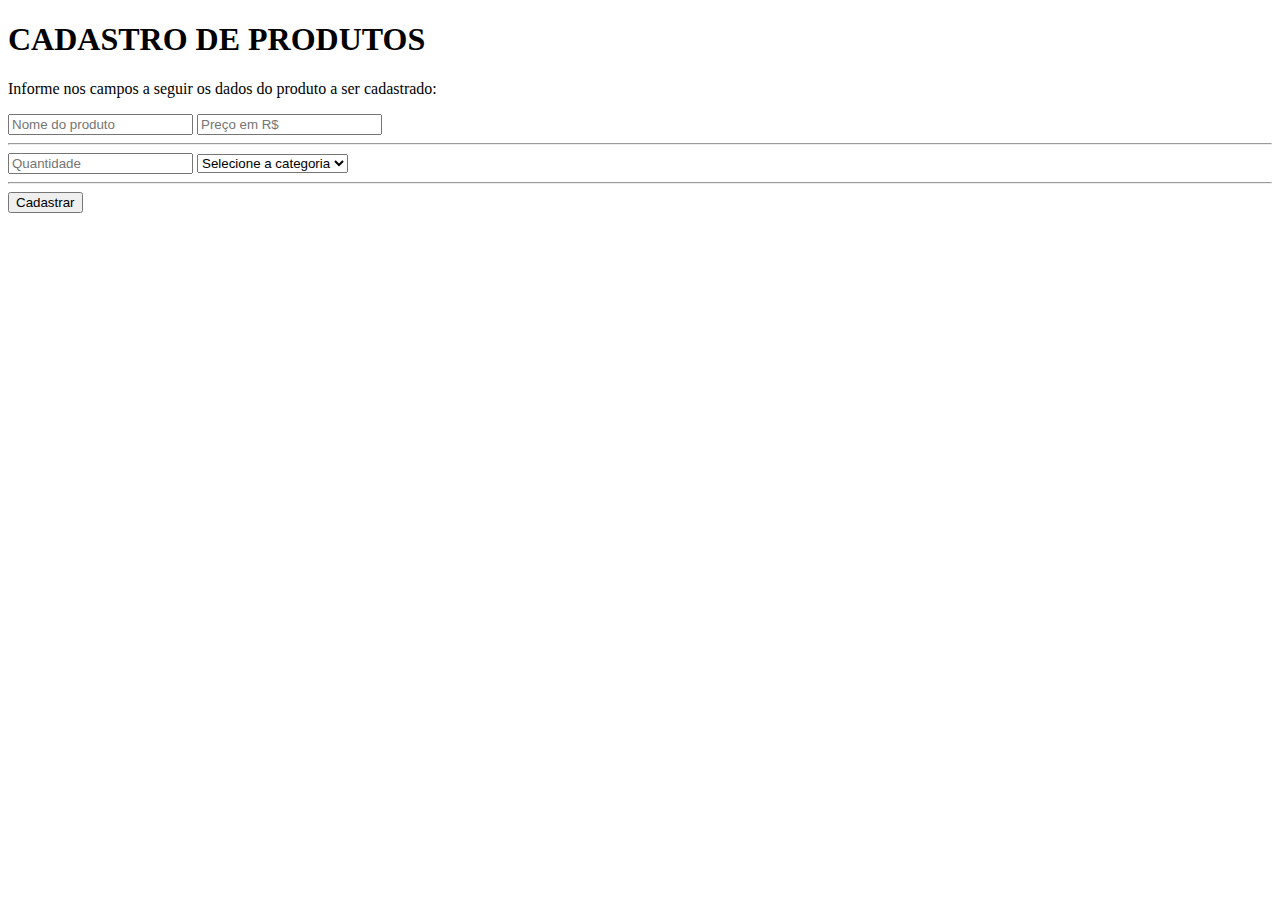
==== cadastro.htm @ bf1e6ba0 "pagina de castro" ====
<!DOCTYPE html>
<html lang="en">
<head>
    <meta charset="UTF-8">
    <meta http-equiv="X-UA-Compatible" content="IE=edge">
    <meta name="viewport" content="width=device-width, initial-scale=1.0">
	<title>Cadastro de Produtos</title>
</head>
<body>
	<h1>CADASTRO DE PRODUTOS</h1>
	<p>Informe nos campos a seguir os dados do produto a ser cadastrado:</p>
	<form>
		<input type="text" id="nome" name="nome" placeholder="Nome do produto">
		<input type="text" id="preco" name="preco" placeholder="Preço em R$">
		<hr>
		<input type="text" id="quantidade" name="quantidade" placeholder="Quantidade">
		<select id="categoria" name="categoria">
			<option value="selecione">Selecione a categoria</option>
			<option value="frutas">Frutas</option>
			<option value="verduras">Verduras</option>
			<option value="doces">Doces</option>
			<option value="salgados">Salgados</option>
		</select>
		<hr>
		<input type="submit" value="Cadastrar">
	</form>
</body>
</html>
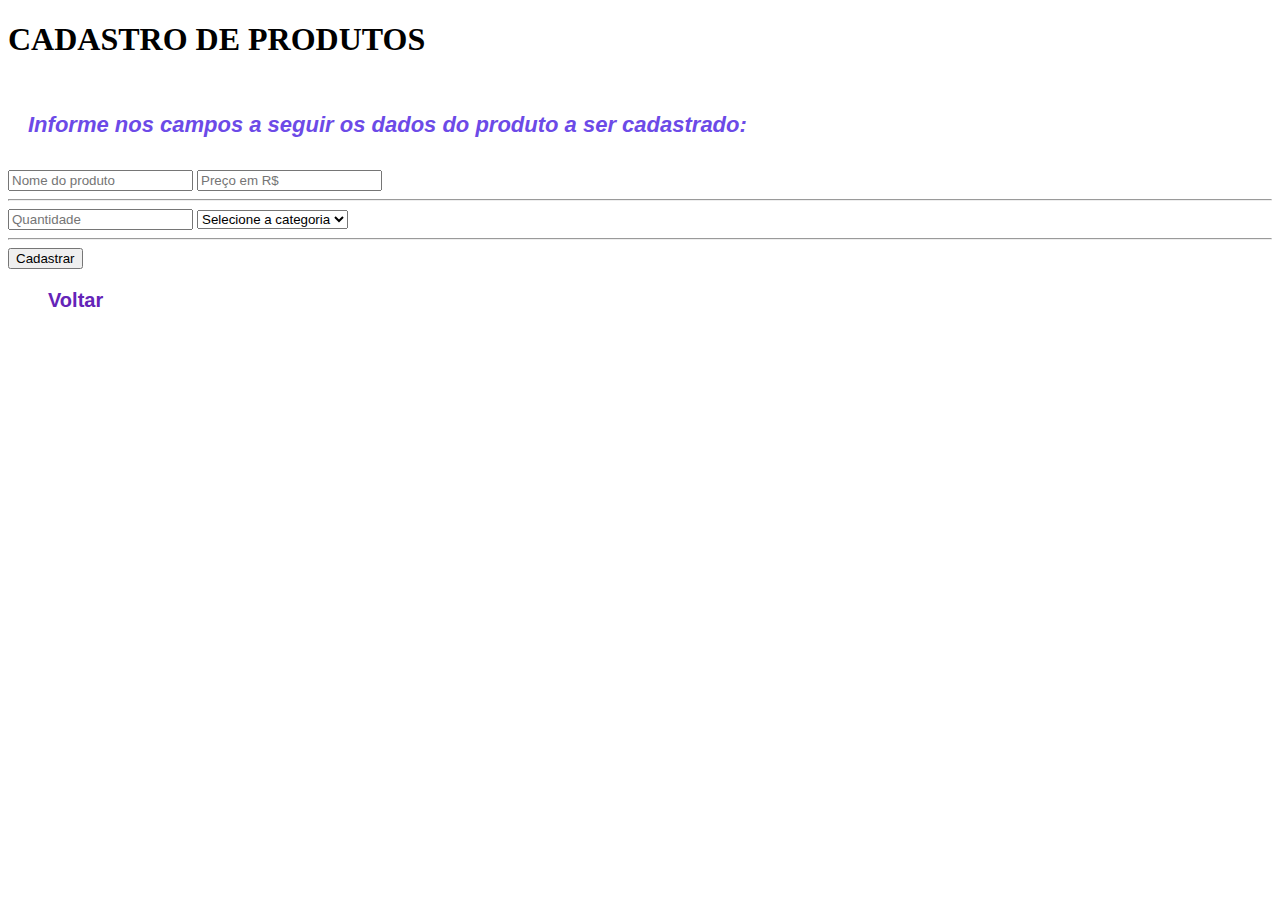
==== commit b105ae7f: "Atualizando com link inicial" ====
--- a/cadastro.htm
+++ b/cadastro.htm
@@ -4,6 +4,7 @@
     <meta charset="UTF-8">
     <meta http-equiv="X-UA-Compatible" content="IE=edge">
     <meta name="viewport" content="width=device-width, initial-scale=1.0">
+	<link rel="stylesheet" href="style.css">
 	<title>Cadastro de Produtos</title>
 </head>
 <body>
@@ -24,5 +25,11 @@
 		<hr>
 		<input type="submit" value="Cadastrar">
 	</form>
+        <!-- Rodapé -->
+        <div class="footer">
+            <div class="links">
+                <a href="./index.htm">Voltar</a>
+            </div>
+        </div>	
 </body>
 </html>
--- a/style.css
+++ b/style.css
@@ -0,0 +1,82 @@
+body {
+    background-color: #ffffff;
+}
+
+p {
+    font-family: 'Segoe UI', Tahoma, Geneva, Verdana, sans-serif;
+    font-size: 22px;
+    font-style: italic;
+    font-weight: bold;
+    display: inline-block;
+    color: #6c4ae7;
+    text-decoration: none;
+    padding: 10px 20px;
+}
+
+.bora {
+    font-family: 'Segoe UI', Tahoma, Geneva, Verdana, sans-serif;
+    font-size: 42px;
+    font-style: italic;
+    font-weight: bold; 
+    color:  #6424b8;
+    margin: 10px;
+    padding: 10px;
+}
+
+    
+a {
+    font-family: 'Segoe UI', Tahoma, Geneva, Verdana, sans-serif;
+    font-size: 20px;
+    font-weight: bold;
+    display: inline-block;
+    color: #6424b8;
+    text-decoration: none;
+    margin-left: 20px;
+}
+
+a:hover {
+    text-decoration: underline;
+    color: #241b8a;
+    background-color: #f4f1fa;
+    border-radius: 20px;
+}
+
+.links {
+    width: 50%;
+}
+
+.corpo {
+    border-style: solid;
+    border-color: rgb(255, 0, 0);
+}
+
+.topo {
+    margin-top: 30px;
+    padding: 20px;
+    width: 90%;
+}
+
+.footer {
+    padding: 20px;
+    width: 100%;
+}
+
+.left-div {
+    float: left;
+    width: 30%;
+    background-color: #f0f0f0;
+    height: 500px;
+    margin-left: 20px;
+    border: solid;
+    border-color: #f55415;
+}
+
+.right-div {
+    float: left;
+    width: 62%;
+    background-color: #d0d0d0;
+    height: 500px;
+    margin-left: 5px;
+    border: solid;
+    border-color: #ff0000;    
+}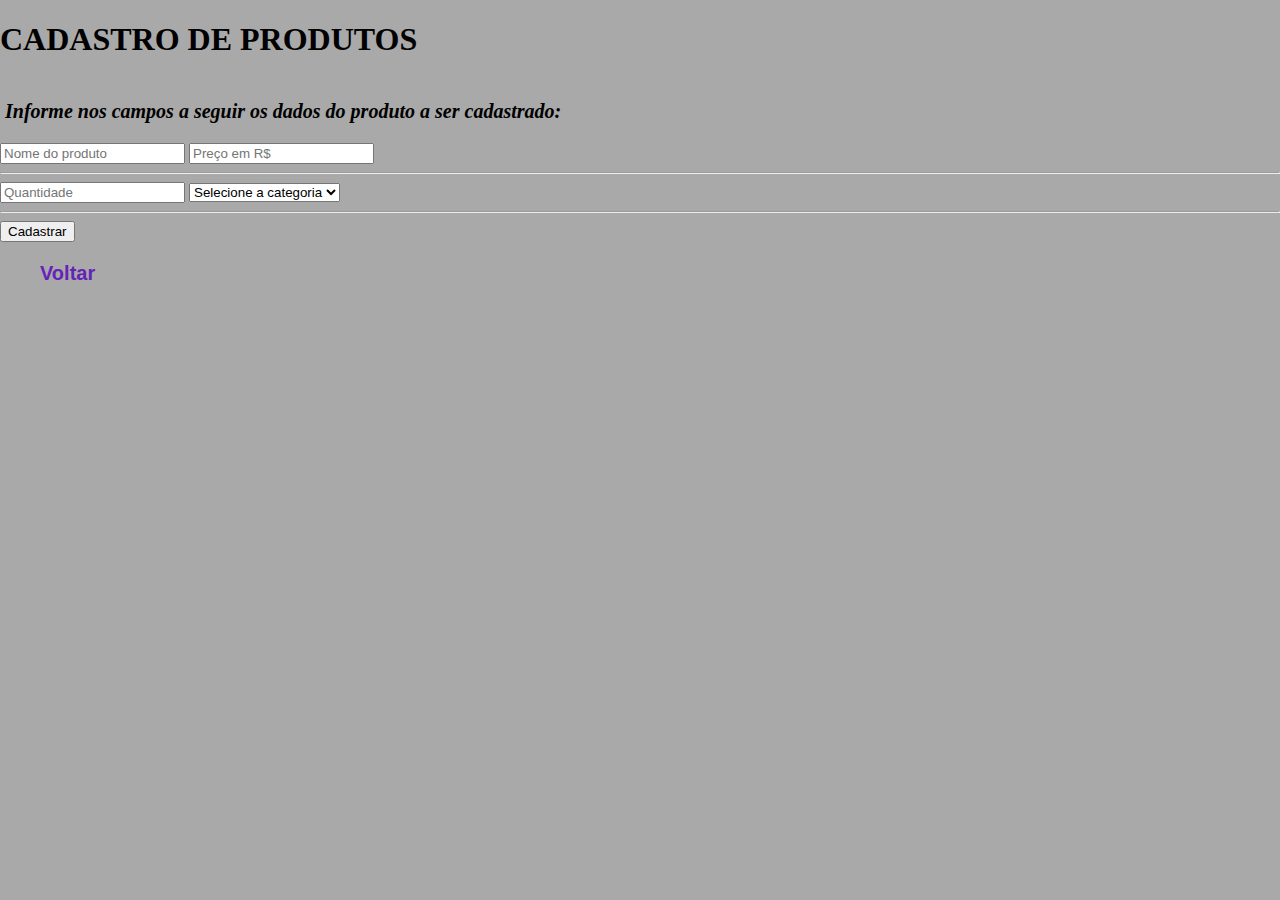
==== commit a7bc2ef1: "Att dia" ====
--- a/cadastro.htm
+++ b/cadastro.htm
@@ -7,9 +7,12 @@
 	<link rel="stylesheet" href="style.css">
 	<title>Cadastro de Produtos</title>
 </head>
-<body>
-	<h1>CADASTRO DE PRODUTOS</h1>
+<body class="cad">
+	<header>
+	<h1 class="tittle">CADASTRO DE PRODUTOS</h1>
 	<p>Informe nos campos a seguir os dados do produto a ser cadastrado:</p>
+    </header>
+
 	<form>
 		<input type="text" id="nome" name="nome" placeholder="Nome do produto">
 		<input type="text" id="preco" name="preco" placeholder="Preço em R$">
--- a/style.css
+++ b/style.css
@@ -1,16 +1,34 @@
 body {
     background-color: #ffffff;
+    margin: 0px;
 }
 
-p {
+body.cad {
+  background-color: darkgray;  
+}
+
+p.tit {
     font-family: 'Segoe UI', Tahoma, Geneva, Verdana, sans-serif;
-    font-size: 22px;
+    font-size: 18px;
     font-style: italic;
     font-weight: bold;
     display: inline-block;
     color: #6c4ae7;
     text-decoration: none;
     padding: 10px 20px;
+}
+
+
+p {
+    margin-left: 5px;
+    display: inline-block;
+    font-size: 20px;
+    font-style: italic;
+    font-weight: bold;    
+}
+
+img {
+    display: inline-block;    
 }
 
 .bora {
@@ -46,6 +64,7 @@
 }
 
 .corpo {
+    margin: 10px;
     border-style: solid;
     border-color: rgb(255, 0, 0);
 }
@@ -56,14 +75,9 @@
     width: 90%;
 }
 
-.footer {
-    padding: 20px;
-    width: 100%;
-}
-
-.left-div {
-    float: left;
-    width: 30%;
+aside {
+    display: inline-block;
+    width: 28%;
     background-color: #f0f0f0;
     height: 500px;
     margin-left: 20px;
@@ -71,12 +85,17 @@
     border-color: #f55415;
 }
 
-.right-div {
-    float: left;
+main {
+    display: inline-block;
     width: 62%;
     background-color: #d0d0d0;
     height: 500px;
     margin-left: 5px;
     border: solid;
     border-color: #ff0000;    
+}
+
+.footer {
+    padding: 20px;
+    width: 100%;
 }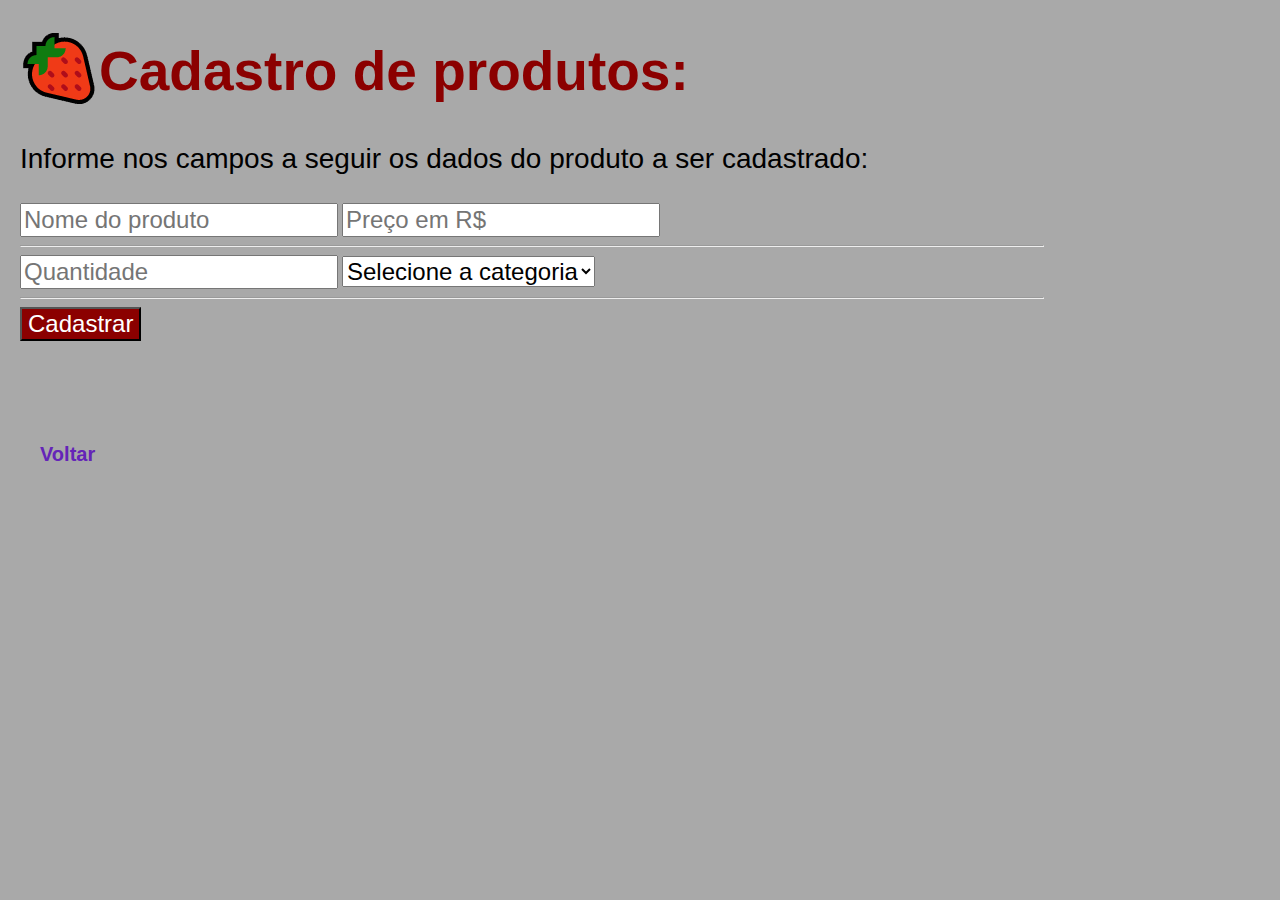
==== commit e7dabf71: "Versao FInal" ====
--- a/cadastro.htm
+++ b/cadastro.htm
@@ -1,38 +1,56 @@
 <!DOCTYPE html>
 <html lang="en">
+
 <head>
-    <meta charset="UTF-8">
-    <meta http-equiv="X-UA-Compatible" content="IE=edge">
-    <meta name="viewport" content="width=device-width, initial-scale=1.0">
+	<meta charset="UTF-8">
+	<meta http-equiv="X-UA-Compatible" content="IE=edge">
+	<meta name="viewport" content="width=device-width, initial-scale=1.0">
 	<link rel="stylesheet" href="style.css">
 	<title>Cadastro de Produtos</title>
 </head>
+
 <body class="cad">
+	<!-- Topo - INICIO -->
 	<header>
-	<h1 class="tittle">CADASTRO DE PRODUTOS</h1>
-	<p>Informe nos campos a seguir os dados do produto a ser cadastrado:</p>
-    </header>
+		<table>
+			  <tr>
+				<td><img src="./img/morango.png" alt="morango"></td>
+				<td><h1>Cadastro de produtos:</h1></td>
+			  </tr>
+			</table>		
+	</header>
+	<!-- Topo - FINAL -->
 
-	<form>
-		<input type="text" id="nome" name="nome" placeholder="Nome do produto">
-		<input type="text" id="preco" name="preco" placeholder="Preço em R$">
-		<hr>
-		<input type="text" id="quantidade" name="quantidade" placeholder="Quantidade">
-		<select id="categoria" name="categoria">
-			<option value="selecione">Selecione a categoria</option>
-			<option value="frutas">Frutas</option>
-			<option value="verduras">Verduras</option>
-			<option value="doces">Doces</option>
-			<option value="salgados">Salgados</option>
-		</select>
-		<hr>
-		<input type="submit" value="Cadastrar">
-	</form>
-        <!-- Rodapé -->
-        <div class="footer">
-            <div class="links">
-                <a href="./index.htm">Voltar</a>
-            </div>
-        </div>	
+	<!-- Conteúdo - INICIO -->
+	<div class="conteudo">
+		<p>Informe nos campos a seguir os dados do produto a ser cadastrado:</p>
+
+		<form action="https://target-api-simples.cyclic.app/generica" method="post">
+			<input type="text" id="produto" name="nome_prod" placeholder="Nome do produto">
+			<input type="text" id="valor" name="valor_unit" placeholder="Preço em R$">
+			<hr>
+			<input type="text" id="qtd" name="quantidade" placeholder="Quantidade">
+			<select id="cat_prod" name="categ_produto">
+				<option value="selecione">Selecione a categoria</option>
+				<option value="frutas">Frutas</option>
+				<option value="verduras">Verduras</option>
+				<option value="doces">Doces</option>
+				<option value="salgados">Salgados</option>
+			</select>
+			<hr>
+			<input class="botao_envia" type="submit" value="Cadastrar">
+		</form>
+	</div>
+	<!-- Conteúdo - FINAL -->
+
+	<!-- Rodapé - INICIO -->
+	<div class="footer">
+		<div class="links">
+			<a href="./index.htm">Voltar</a>
+		</div>
+	</div>
+	<!-- Rodapé - FINAL -->
+
 </body>
-</html>
+
+</html>--- a/style.css
+++ b/style.css
@@ -4,44 +4,89 @@
 }
 
 body.cad {
-  background-color: darkgray;  
+    background-color: darkgray;
 }
 
-p.tit {
+header {
+    margin-top: 30px;
+    width: 90%;
+    display: inline-block;
+    padding-left: 20px;
+}
+
+.topo {
+    display: inline-block;
+    margin-left: 20px;
+}
+
+.bora {
+    display: inline-block;
     font-family: 'Segoe UI', Tahoma, Geneva, Verdana, sans-serif;
-    font-size: 18px;
-    font-style: italic;
+    font-size: 42px;
     font-weight: bold;
+    margin-bottom: 20px;
+    margin-left: 10px;
+}
+
+.ls {
     display: inline-block;
-    color: #6c4ae7;
-    text-decoration: none;
-    padding: 10px 20px;
+    font-family: 'Segoe UI', Tahoma, Geneva, Verdana, sans-serif;
+    font-size: 20px;
+    margin: 5px;
+}
+
+.tit_index {
+    display: inline-block;
+    margin-top: 30px;
+    margin-left: 30px;
+}
+
+img {
+    margin: 0px;
+    margin-left: 0px;
+}
+
+.conteudo {
+    padding-left: 20px;
+    margin: 0px;
+    width: 80%;
+    height: 300px;
+}
+
+input, select {
+  font-family: Arial, Helvetica, sans-serif;
+  font-size: 24px;
+}
+
+h1 {
+    display: inline-block;
+    font-family: Arial, Helvetica, sans-serif;
+    font-size: 55px;
+    color: darkred;
+    margin: 0px;
+}
+
+.botao_envia {
+    font-family: Arial, Helvetica, sans-serif;
+    background-color: darkred;
+    color: rgb(255, 255, 255);
 }
 
 
 p {
-    margin-left: 5px;
-    display: inline-block;
-    font-size: 20px;
-    font-style: italic;
-    font-weight: bold;    
+    font-family: Arial, Helvetica, sans-serif;
+    font-size: 28px;
+}
+
+p.espac {
+  margin: 20px;  
 }
 
 img {
     display: inline-block;    
 }
 
-.bora {
-    font-family: 'Segoe UI', Tahoma, Geneva, Verdana, sans-serif;
-    font-size: 42px;
-    font-style: italic;
-    font-weight: bold; 
-    color:  #6424b8;
-    margin: 10px;
-    padding: 10px;
-}
 
-    
 a {
     font-family: 'Segoe UI', Tahoma, Geneva, Verdana, sans-serif;
     font-size: 20px;
@@ -69,15 +114,10 @@
     border-color: rgb(255, 0, 0);
 }
 
-.topo {
-    margin-top: 30px;
-    padding: 20px;
-    width: 90%;
-}
 
 aside {
     display: inline-block;
-    width: 28%;
+    width: 30%;
     background-color: #f0f0f0;
     height: 500px;
     margin-left: 20px;
@@ -92,10 +132,10 @@
     height: 500px;
     margin-left: 5px;
     border: solid;
-    border-color: #ff0000;    
+    border-color: #ff0000;
 }
 
 .footer {
-    padding: 20px;
-    width: 100%;
+    padding-left: 20px;
+    width: 40%;
 }